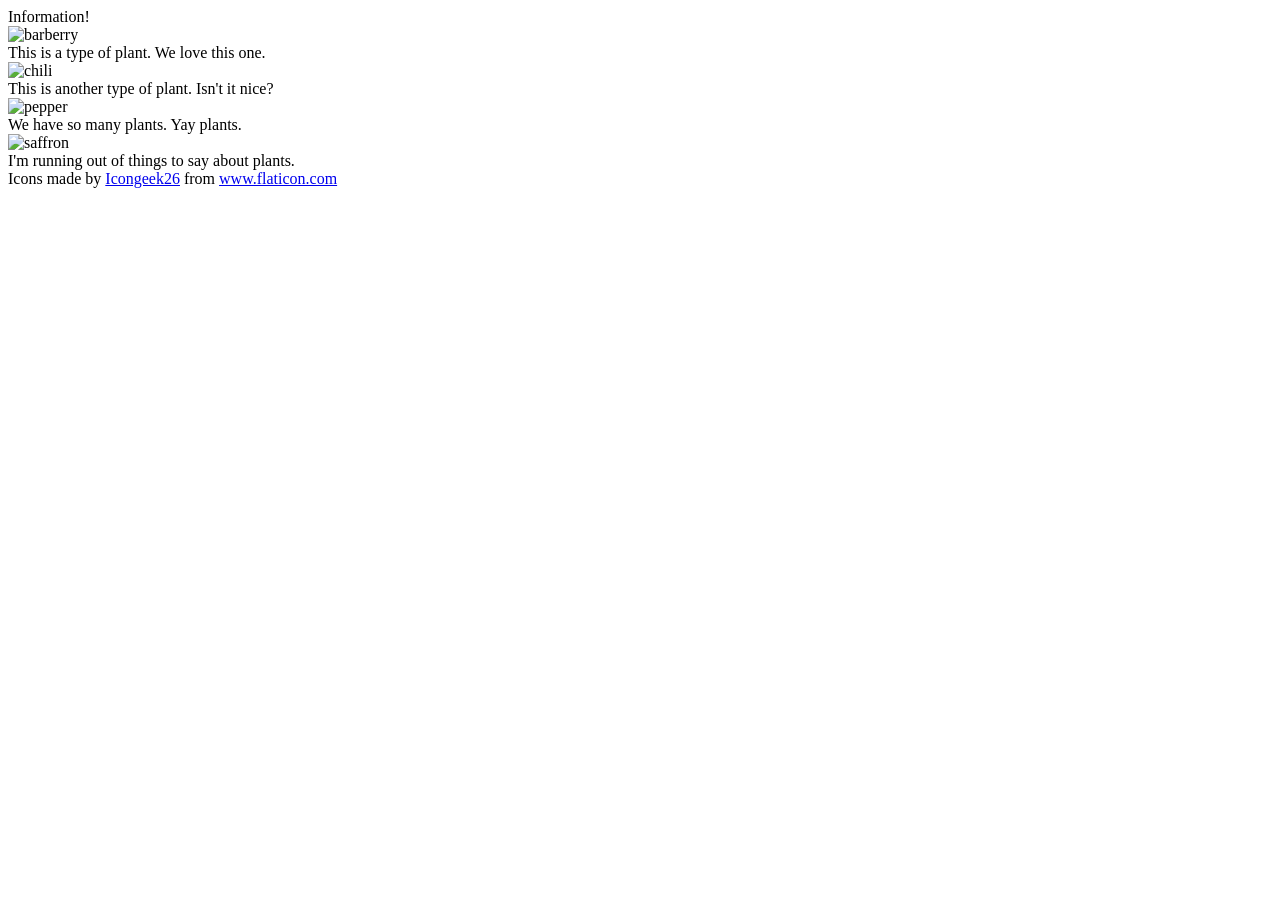
==== foundations/flex/04-flex-information/index.html @ 0a4072f0 "Add plants div for grouping" ====
<!DOCTYPE html>
<html lang="en">
  <head>
    <meta charset="UTF-8">
    <meta http-equiv="X-UA-Compatible" content="IE=edge">
    <meta name="viewport" content="width=device-width, initial-scale=1.0">
    <title>Information</title>
    <link rel="stylesheet" href="style.css">
  </head>
  <body>
    <div class="title">Information!</div>
    <div class="plants">
      <img src="./images/barberry.png" alt="barberry">
      <div class="text">This is a type of plant. We love this one.</div>

      <img src="./images/chilli.png" alt="chili">
      <div class="text">This is another type of plant. Isn't it nice?</div>

      <img src="./images/pepper.png" alt="pepper">
      <div class="text">We have so many plants. Yay plants.</div>

      <img src="./images/saffron.png" alt="saffron">
      <div class="text">I'm running out of things to say about plants.</div>
    </div>
    <!-- disregard this section, it's here to give attribution to the creator of these icons -->
    <div class="footer">
      <div>Icons made by <a href="https://www.flaticon.com/authors/icongeek26" title="Icongeek26">Icongeek26</a> from <a href="https://www.flaticon.com/" title="Flaticon">www.flaticon.com</a></div>
    </div>
  </body>
</html>
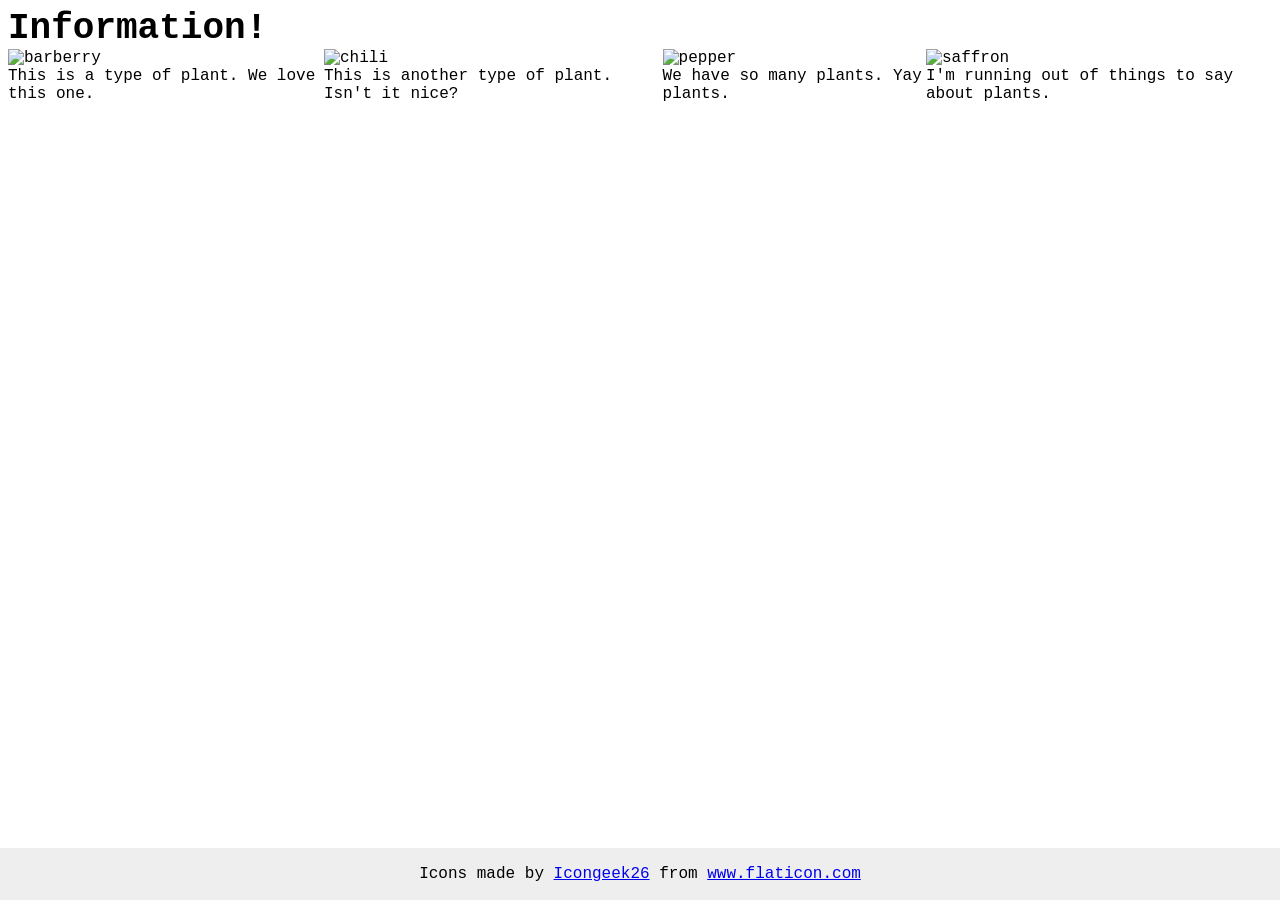
==== commit 0c734b01: "Add divs for each plant Images and text are grouped" ====
--- a/foundations/flex/04-flex-information/index.html
+++ b/foundations/flex/04-flex-information/index.html
@@ -10,17 +10,22 @@
   <body>
     <div class="title">Information!</div>
     <div class="plants">
-      <img src="./images/barberry.png" alt="barberry">
-      <div class="text">This is a type of plant. We love this one.</div>
-
-      <img src="./images/chilli.png" alt="chili">
-      <div class="text">This is another type of plant. Isn't it nice?</div>
-
-      <img src="./images/pepper.png" alt="pepper">
-      <div class="text">We have so many plants. Yay plants.</div>
-
-      <img src="./images/saffron.png" alt="saffron">
-      <div class="text">I'm running out of things to say about plants.</div>
+      <div class="plant-1">
+        <img src="./images/barberry.png" alt="barberry">
+        <div class="text">This is a type of plant. We love this one.</div>
+      </div>
+      <div class="plant-2">
+        <img src="./images/chilli.png" alt="chili">
+        <div class="text">This is another type of plant. Isn't it nice?</div>
+      </div>
+      <div class="plant-3">
+        <img src="./images/pepper.png" alt="pepper">
+        <div class="text">We have so many plants. Yay plants.</div>
+      </div>
+      <div class="plant-4">
+        <img src="./images/saffron.png" alt="saffron">
+        <div class="text">I'm running out of things to say about plants.</div>
+      </div>
     </div>
     <!-- disregard this section, it's here to give attribution to the creator of these icons -->
     <div class="footer">
--- a/foundations/flex/04-flex-information/style.css
+++ b/foundations/flex/04-flex-information/style.css
@@ -0,0 +1,33 @@
+body {
+  font-family: 'Courier New', Courier, monospace;
+  display: flex;
+  flex-direction: column;
+}
+
+.plants {
+  display: flex;
+  flex-direction: row;
+}
+
+img {
+  width: 100px;
+  height: 100px;
+}
+
+.title {
+  font-size: 36px;
+  font-weight: 900;
+}
+
+/* do not edit this footer */
+.footer {
+  position: fixed;
+  bottom: 0;
+  left: 0;
+  right: 0;
+  height: 52px;
+  display: flex;
+  align-items: center;
+  justify-content: center;
+  background: #eee;
+}
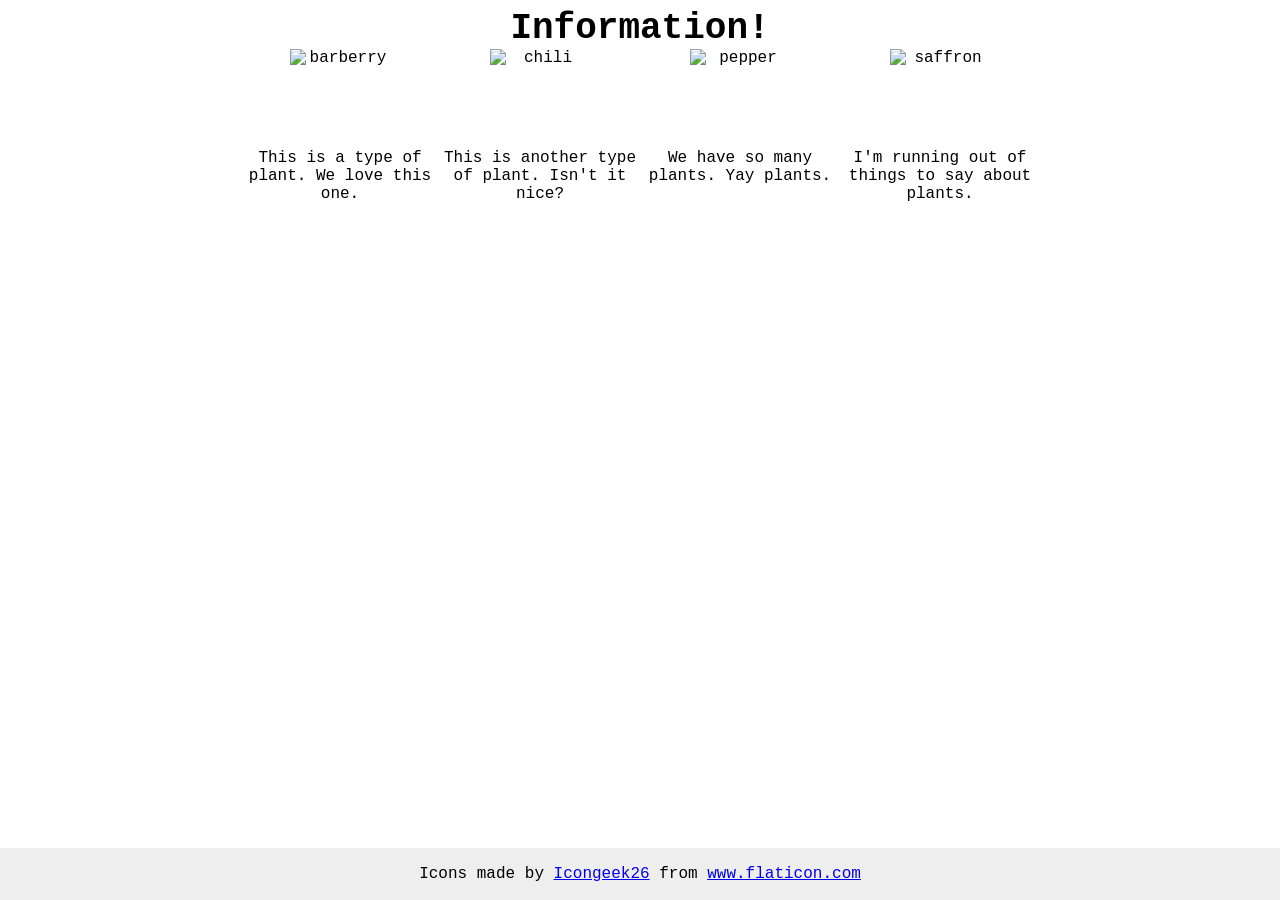
==== commit 35a2f979: "Rename plant divs Renaming for clearer referencing" ====
--- a/foundations/flex/04-flex-information/index.html
+++ b/foundations/flex/04-flex-information/index.html
@@ -10,19 +10,19 @@
   <body>
     <div class="title">Information!</div>
     <div class="plants">
-      <div class="plant-1">
+      <div class="plant-info">
         <img src="./images/barberry.png" alt="barberry">
         <div class="text">This is a type of plant. We love this one.</div>
       </div>
-      <div class="plant-2">
+      <div class="plant-info">
         <img src="./images/chilli.png" alt="chili">
         <div class="text">This is another type of plant. Isn't it nice?</div>
       </div>
-      <div class="plant-3">
+      <div class="plant-info">
         <img src="./images/pepper.png" alt="pepper">
         <div class="text">We have so many plants. Yay plants.</div>
       </div>
-      <div class="plant-4">
+      <div class="plant-info">
         <img src="./images/saffron.png" alt="saffron">
         <div class="text">I'm running out of things to say about plants.</div>
       </div>
--- a/foundations/flex/04-flex-information/style.css
+++ b/foundations/flex/04-flex-information/style.css
@@ -1,7 +1,14 @@
-body {
+body, .plant-info {
   font-family: 'Courier New', Courier, monospace;
   display: flex;
   flex-direction: column;
+  align-items: center;
+}
+
+.plant-info {
+  max-width: 200px;
+  flex-wrap: wrap;
+  text-align: center;
 }
 
 .plants {
